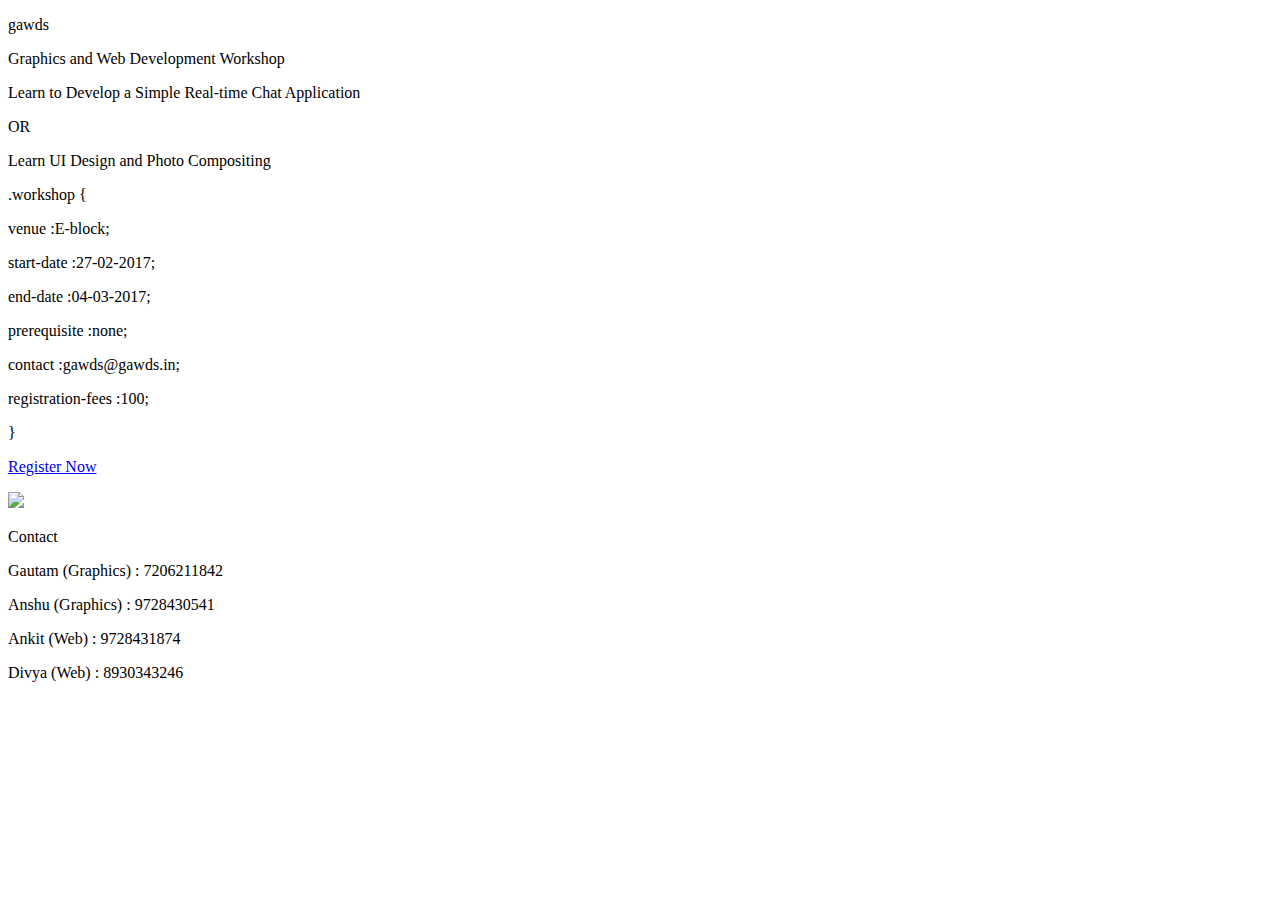
==== index.html @ 1f20c3c4 "Add files via upload" ====
<!DOCTYPE html>
<html>

<head>
  <meta charset="UTF-8">
  <title>Workshop</title>

  <meta name="viewport" content="width=device-width, initial-scale=1">


  <link rel="stylesheet" href="css/style.css">


</head>

<body>

  <div class="workshop" id="workshop">

    <p class="glogo">gawds</p>
    <p class="wstitle">Graphics and Web Development Workshop</p>
    <div class="wsinfo">
      <p>Learn to Develop a Simple Real-time Chat Application </p>
      <p>OR</p>
      <p>Learn UI Design and Photo Compositing</p>

    </div>
    <div class="wsdet">
      <p class="diff" >.workshop {</p>
      <p>venue :E-block;</p>
      <p>start-date :27-02-2017;</p>
      <p>end-date :04-03-2017;</p>
      <p>prerequisite :none;</p>
      <p>contact :gawds@gawds.in;</p>
      <p>registration-fees :100;</p>
      <p class="diff" >}</p>
    </div>
    <a class="wsreg" href="#"><p>Register Now</p></a>
    <img src="images/topic.png" class="topics" />
    <div class="blankdiv"></div>
    <div class="wscontact">
      <p>Contact</p>
	  <div class="gCont" >
      <p>Gautam (Graphics) : 7206211842</p>
      <p>Anshu (Graphics) : 9728430541</p>
	  </div>
	  <div class="wCont" >
      <p>Ankit (Web) : 9728431874</p>
      <p>Divya (Web) : 8930343246</p>
	  </div>
    </div>
  </div>

  <script src="js/index.js"></script>

</body>

</html>
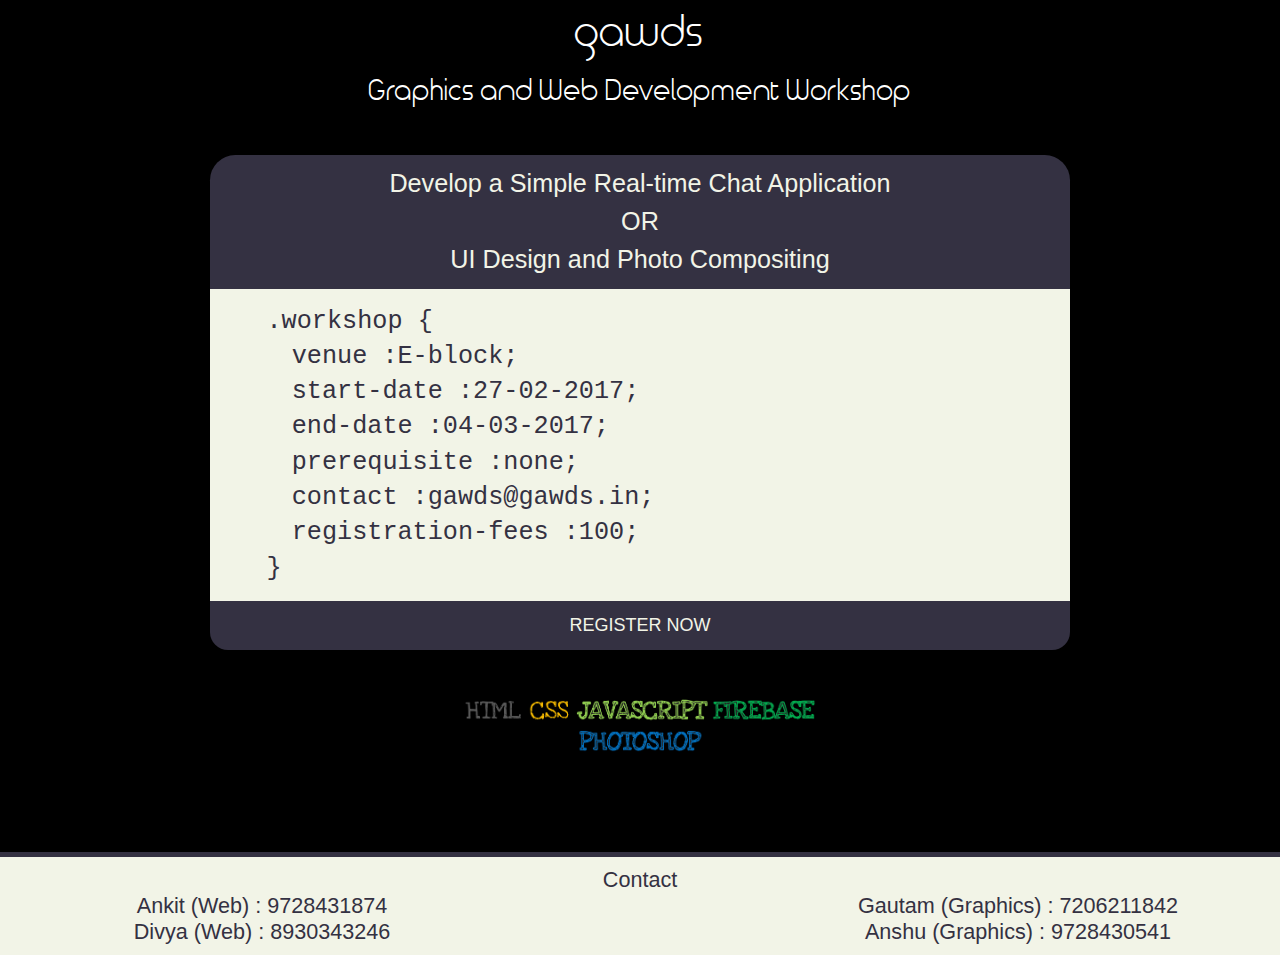
==== commit b1037029: "Update index.html" ====
--- a/index.html
+++ b/index.html
@@ -20,9 +20,9 @@
     <p class="glogo">gawds</p>
     <p class="wstitle">Graphics and Web Development Workshop</p>
     <div class="wsinfo">
-      <p>Learn to Develop a Simple Real-time Chat Application </p>
+      <p>Develop a Simple Real-time Chat Application </p>
       <p>OR</p>
-      <p>Learn UI Design and Photo Compositing</p>
+      <p>UI Design and Photo Compositing</p>
 
     </div>
     <div class="wsdet">
@@ -55,4 +55,4 @@
 
 </body>
 
-</html>+</html>
--- a/css/style.css
+++ b/css/style.css
@@ -0,0 +1,173 @@
+@font-face {
+  font-family: 'Timeburner';
+  src: url(../fonts/timeburner.regular.ttf);
+}
+
+html,
+body {
+  width: 100%;
+  height: 100%;
+  user-select: none;
+  font-family: segoe ui, sans-serif;
+}
+
+body {
+  background-color: black;
+}
+
+* {
+  margin: 0;
+  padding: 0;
+  box-sizing: border-box;
+}
+
+.workshop {
+  min-height: 100%;
+  font-size: 14px;
+  background-color: black;
+  max-width: 2000px;
+  text-align: center;
+  position: relative;
+  overflow-x: hidden;
+  overflow-y: hidden;
+  transition: all 500ms linear;
+}
+
+@media screen and (min-width: 768px) {
+  .workshop {
+    font-size: 18px;
+  }
+}
+
+.glogo {
+  font-size: 2.4em;
+  font-family: 'Timeburner', Segoe ui, sans-serif;
+  color: white;
+  line-height: 1.6;
+}
+
+.workshop canvas {
+  position: absolute;
+  top: 0;
+  left: 0;
+  z-index: 0
+}
+
+.gawds {
+  width: 90%;
+  max-width: 360px;
+  height: auto;
+  padding: 20px 10px;
+}
+
+.wstitle {
+  color: white;
+  font-size: 1.6em;
+  font-family: 'Timeburner', Segoe ui, sans-serif;
+  line-height: 1.6;
+}
+
+.wsinfo {
+  max-width: 860px;
+  padding: 10px;
+  color: #f2f4e7;
+  margin: 0 auto;
+  margin-top: 40px;
+  background-color: #343142;
+  border-radius: 1em 1em 0 0;
+  font-size: 1.4em;
+  line-height: 1.5;
+  
+}
+
+.wsdet {
+  max-width: 860px;
+  padding: 15px;
+  background-color: #f2f4e7;
+  margin: 0 auto;
+  color: #343142;
+  line-height: 1.4;
+  font-family: Consolas, Monaco, Andale Mono, Ubuntu Mono, monospace;
+  font-size: 1.4em;
+  text-align: left;
+}
+
+.wsdet p {
+  margin: 0 auto;
+  max-width: 90%;
+}
+
+.wsdet p:not(.diff) {
+	text-indent:1em;
+}
+
+.wsreg {
+  text-transform: uppercase;
+  margin: 0 auto;
+  cursor: pointer;
+  text-decoration: none;
+  color: #f2f4e7;
+  background-color: #343142;
+  display: block;
+  max-width: 860px;
+  padding: 14px;
+  border-radius: 0 0 1em 1em;
+  transition: all 300ms linear;
+}
+
+.wsreg:hover {
+  transform: rotateX(0deg);
+  transform-origin: top;
+}
+
+.wsreg p { transition:all 300ms linear;}
+
+.wsreg:hover p {
+	transform:scale(1.05);
+}
+.wscontact {
+  max-width: 3960px;
+  width: 100%;
+  padding: 10px;
+  background-color: #f2f4e7;
+  color: #343142;
+  position: absolute;
+  bottom: 0;
+  border-top: 5px solid #343142;
+  font-size: 1.2em;
+}
+
+.topics {
+  max-width: 768px;
+  width: 90%;
+  height: auto;
+  transform: scale(0.5);
+  animation: chime 300ms infinite linear;
+}
+
+.gCont { float:right;width:40%;}
+.wCont { float:left;width:40%;}
+
+.blankdiv {
+  max-width: 2000px;
+  height: 150px;
+}
+
+@media screen and (max-width: 768px) {
+  .wsreg {
+    border-radius: 0;
+  }
+  .wsinfo {
+    border-radius: 0;
+  }
+}
+
+@keyframes chime {
+  from {
+    transform: rotateY(10deg) scale(0.5);
+  }
+  to {
+    transform: rotateY(-10deg) scale(0.5);
+  }
+}
+
